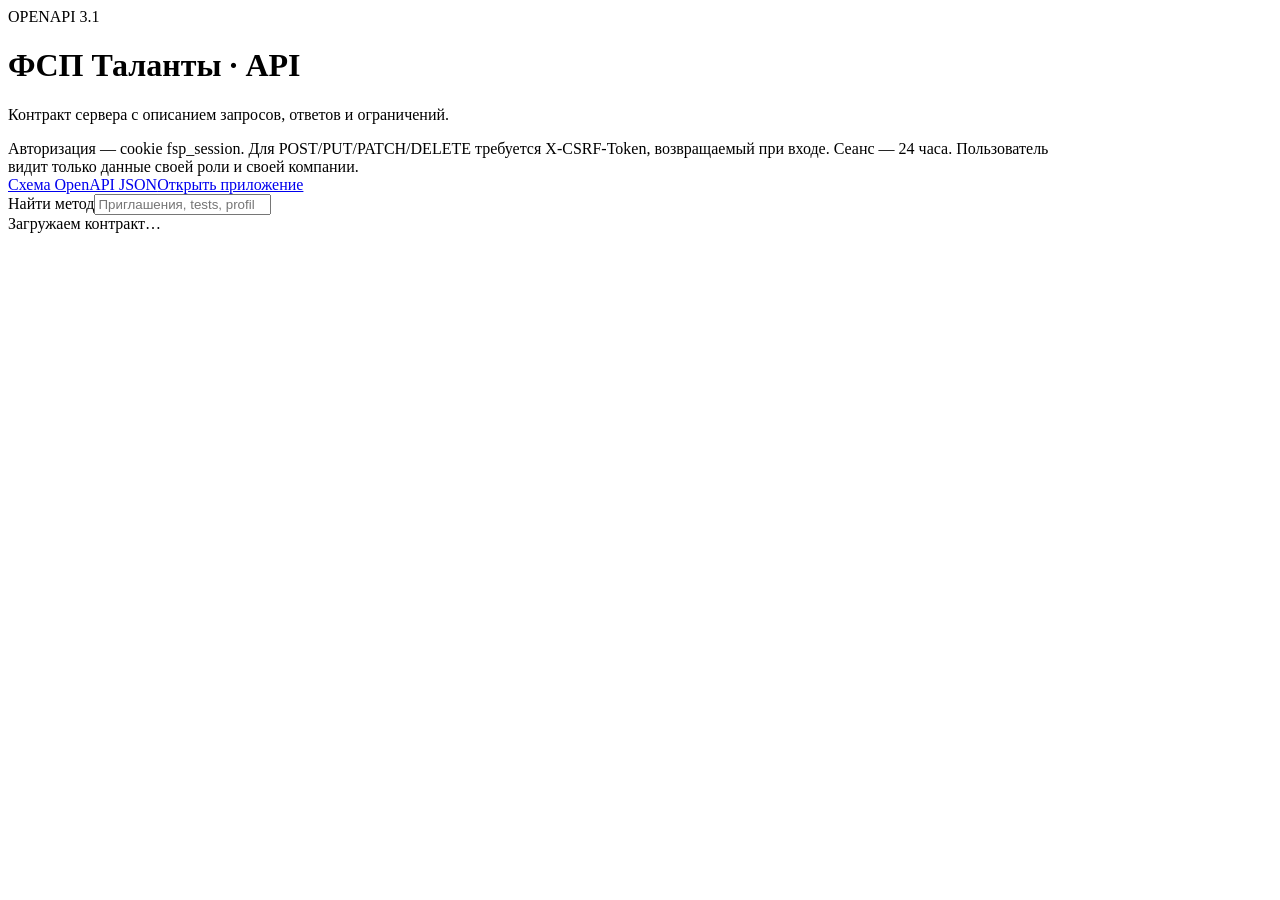
==== app/static/api.html @ e5fd3ec7 "first commit" ====
<!doctype html><html lang="ru"><head><meta charset="utf-8"><meta name="viewport" content="width=device-width,initial-scale=1"><title>ФСП Таланты · API</title><link rel="icon" href="/static/icons/favicon.ico?v=20261011-icon1" sizes="any"><link rel="icon" href="/static/favicon.svg?v=20261011-icon1" type="image/svg+xml"><link rel="apple-touch-icon" sizes="180x180" href="/static/icons/apple-touch-icon.png?v=20261011-icon1"><link rel="stylesheet" href="/static/style.css"><script src="/static/api.js" defer></script></head><body><main class="content" style="max-width:1050px"><div class="pagehead"><div class="eyebrow">OPENAPI 3.1</div><h1>ФСП Таланты · API</h1><p class="subtitle">Контракт сервера с описанием запросов, ответов и ограничений.</p></div><div class="notice">Авторизация — cookie fsp_session. Для POST/PUT/PATCH/DELETE требуется X-CSRF-Token, возвращаемый при входе. Сеанс — 24 часа. Пользователь видит только данные своей роли и своей компании.</div><div class="spacer"></div><div class="flex wrap"><a class="button outline" href="/openapi.json" target="_blank">Схема OpenAPI JSON</a><a class="button secondary" href="/">Открыть приложение</a></div><div class="spacer"></div><label>Найти метод<input id="api-search" type="search" placeholder="Приглашения, tests, profile…"></label><div class="spacer"></div><div class="stack" id="api-paths">Загружаем контракт…</div></main></body></html>
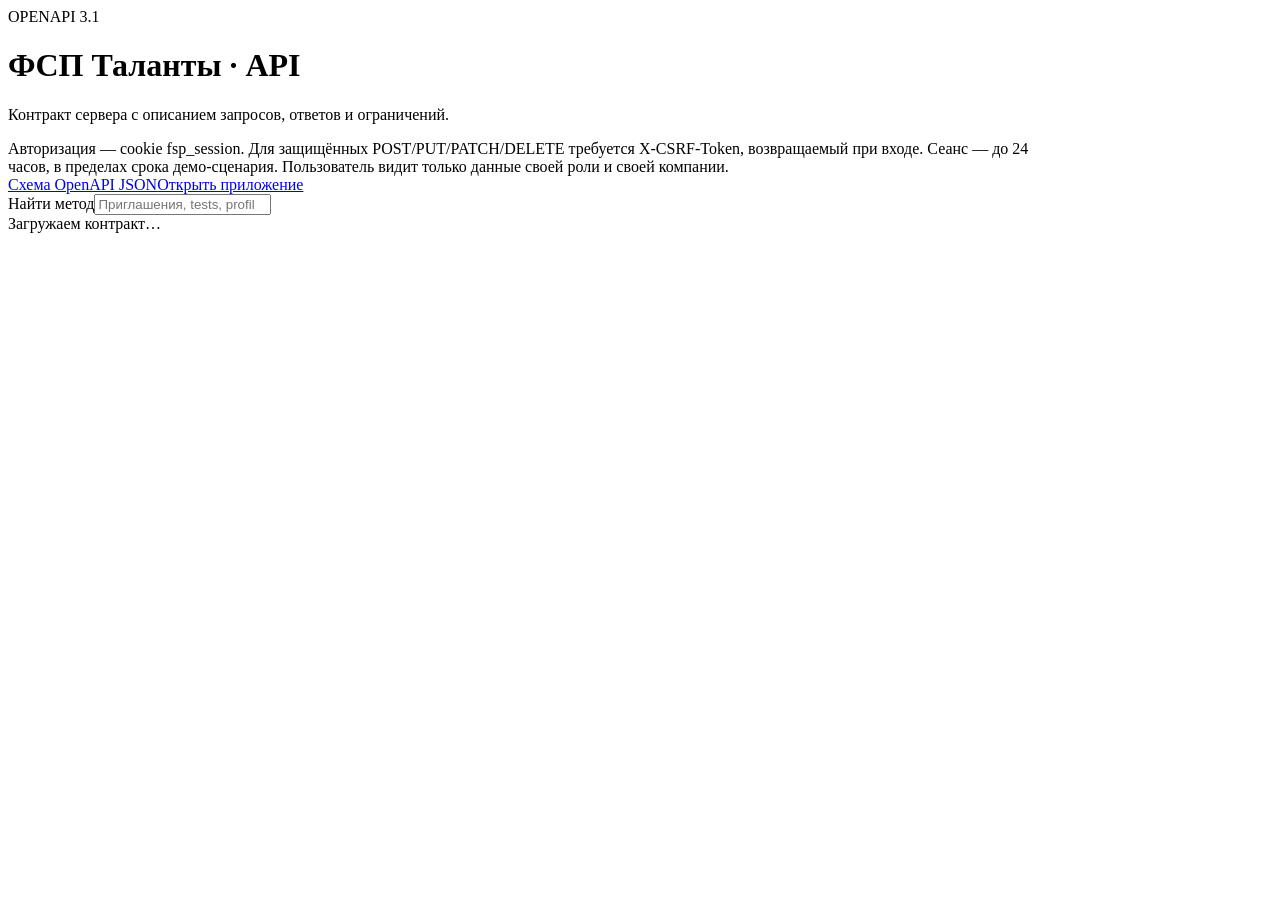
==== commit 7b0f43eb: "Make source readable, remove dead styles and fix full-audit regressions" ====
--- a/app/static/api.html
+++ b/app/static/api.html
@@ -1 +1,42 @@
-<!doctype html><html lang="ru"><head><meta charset="utf-8"><meta name="viewport" content="width=device-width,initial-scale=1"><title>ФСП Таланты · API</title><link rel="icon" href="/static/icons/favicon.ico?v=20261011-icon1" sizes="any"><link rel="icon" href="/static/favicon.svg?v=20261011-icon1" type="image/svg+xml"><link rel="apple-touch-icon" sizes="180x180" href="/static/icons/apple-touch-icon.png?v=20261011-icon1"><link rel="stylesheet" href="/static/style.css"><script src="/static/api.js" defer></script></head><body><main class="content" style="max-width:1050px"><div class="pagehead"><div class="eyebrow">OPENAPI 3.1</div><h1>ФСП Таланты · API</h1><p class="subtitle">Контракт сервера с описанием запросов, ответов и ограничений.</p></div><div class="notice">Авторизация — cookie fsp_session. Для POST/PUT/PATCH/DELETE требуется X-CSRF-Token, возвращаемый при входе. Сеанс — 24 часа. Пользователь видит только данные своей роли и своей компании.</div><div class="spacer"></div><div class="flex wrap"><a class="button outline" href="/openapi.json" target="_blank">Схема OpenAPI JSON</a><a class="button secondary" href="/">Открыть приложение</a></div><div class="spacer"></div><label>Найти метод<input id="api-search" type="search" placeholder="Приглашения, tests, profile…"></label><div class="spacer"></div><div class="stack" id="api-paths">Загружаем контракт…</div></main></body></html>
+<!doctype html>
+<html lang="ru">
+  <head>
+    <meta charset="utf-8" />
+    <meta name="viewport" content="width=device-width,initial-scale=1" />
+    <title>ФСП Таланты · API</title>
+    <link rel="icon" href="/static/icons/favicon.ico?v=20261011-icon1" sizes="any" />
+    <link rel="icon" href="/static/favicon.svg?v=20261011-icon1" type="image/svg+xml" />
+    <link
+      rel="apple-touch-icon"
+      sizes="180x180"
+      href="/static/icons/apple-touch-icon.png?v=20261011-icon1"
+    />
+    <link rel="stylesheet" href="/static/style.css" />
+    <script src="/static/api.js" defer></script>
+  </head>
+  <body>
+    <main class="content" style="max-width: 1050px">
+      <div class="pagehead">
+        <div class="eyebrow">OPENAPI 3.1</div>
+        <h1>ФСП Таланты · API</h1>
+        <p class="subtitle">Контракт сервера с описанием запросов, ответов и ограничений.</p>
+      </div>
+      <div class="notice">
+        Авторизация — cookie fsp_session. Для защищённых POST/PUT/PATCH/DELETE требуется
+        X-CSRF-Token, возвращаемый при входе. Сеанс — до 24 часов, в пределах срока демо-сценария.
+        Пользователь видит только данные своей роли и своей компании.
+      </div>
+      <div class="spacer"></div>
+      <div class="flex wrap">
+        <a class="button outline" href="/openapi.json" target="_blank">Схема OpenAPI JSON</a
+        ><a class="button secondary" href="/">Открыть приложение</a>
+      </div>
+      <div class="spacer"></div>
+      <label
+        >Найти метод<input id="api-search" type="search" placeholder="Приглашения, tests, profile…"
+      /></label>
+      <div class="spacer"></div>
+      <div class="stack" id="api-paths">Загружаем контракт…</div>
+    </main>
+  </body>
+</html>
